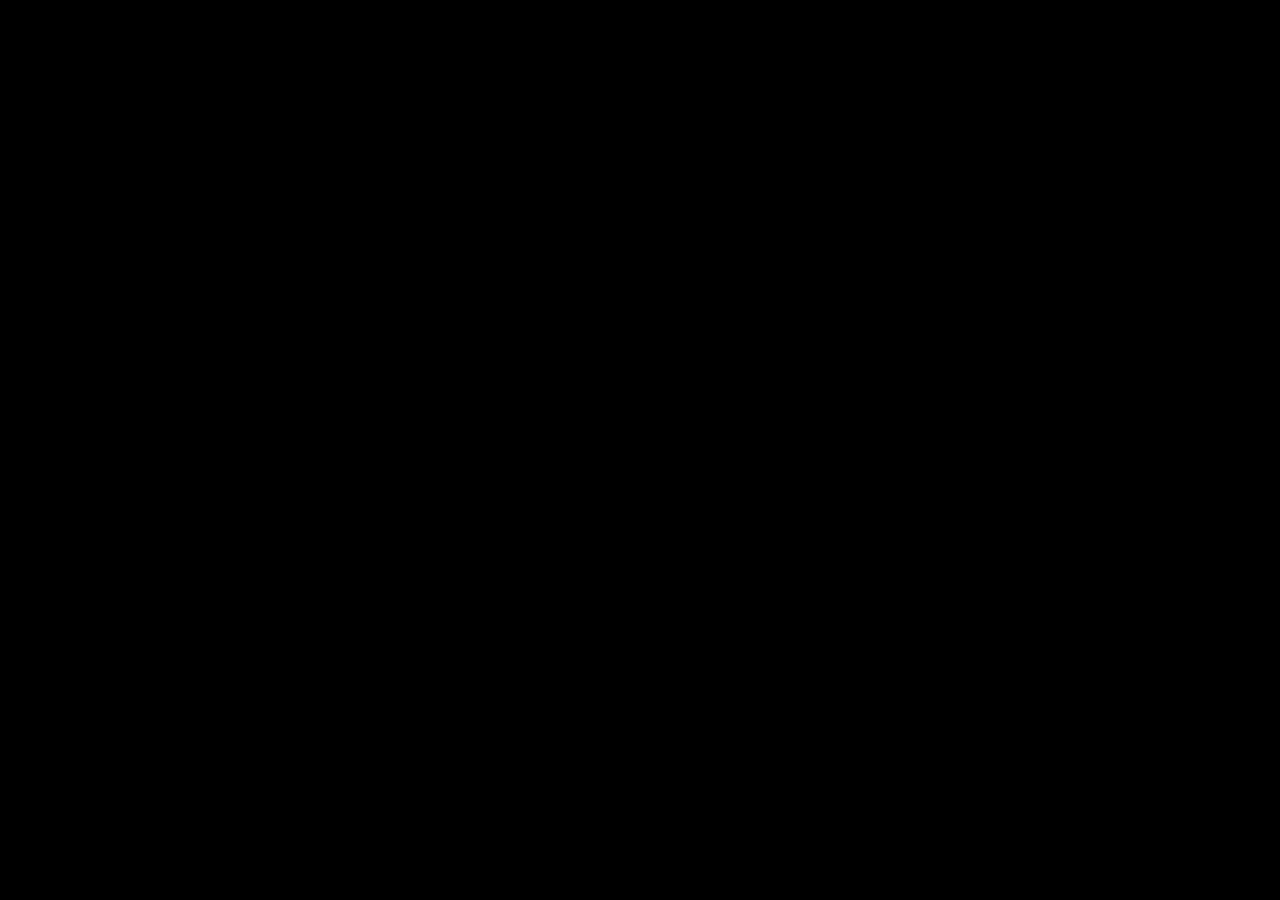
==== index.html @ fb5c81a0 "Update index.html" ====
<!DOCTYPE html>
<meta name="viewport" content="width=device-width, initial-scale=1.0">
<title id="title">Shared Content</title>
<style>body {background: black;height: 100%;
  margin: 0;
  padding: 0;
  overflow: hidden;}
iframe {position: absolute;
  top: 0;
  left: 0;
  width: 100%;
  height: auto;
  border: none;
       }</style>
<div style="position: relative;
  overflow: hidden;
  width: 100%;
  padding-top: 56.25%;">
<iframe id="frame" width=100% frameborder="0" allowfullscreen="true"></iframe></div>
<script src="index.js"></script>
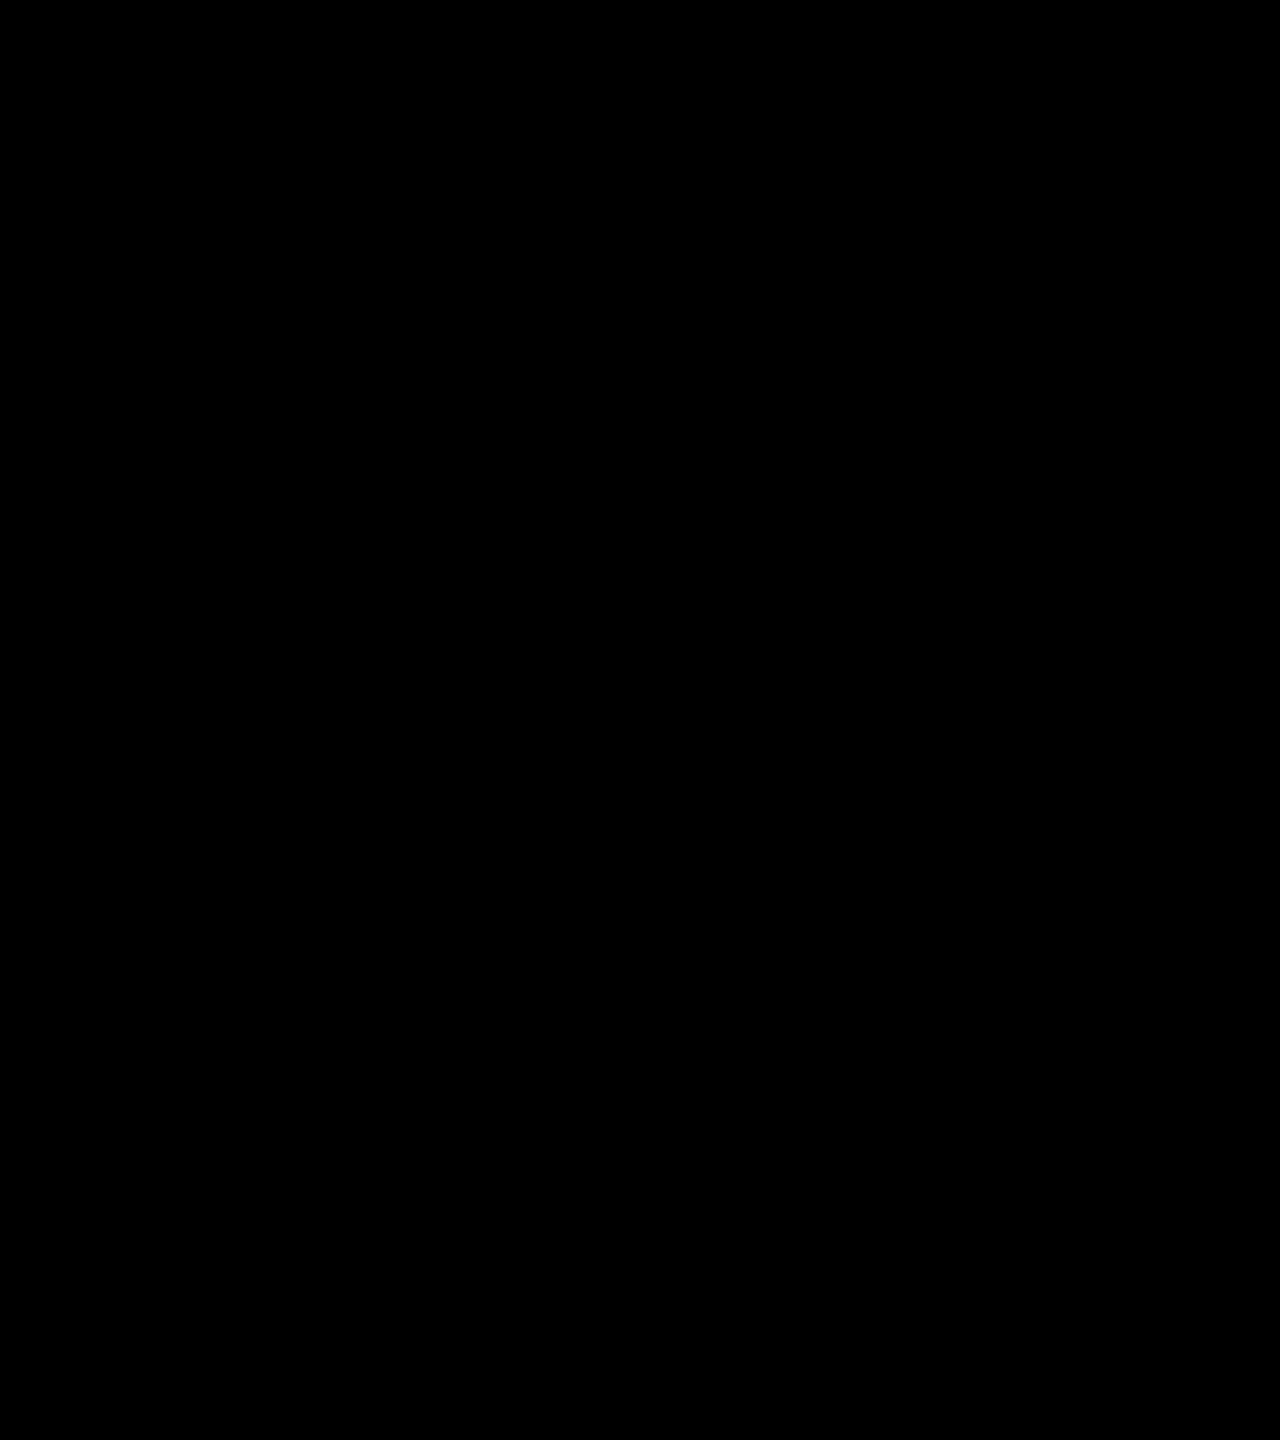
==== commit 01d5f3bc: "Update index.html" ====
--- a/index.html
+++ b/index.html
@@ -4,12 +4,13 @@
 <style>body {background: black;height: 100%;
   margin: 0;
   padding: 0;
-  overflow: hidden;}
+  overflow: hidden;
+            padding-top: 56.25%}
 iframe {position: absolute;
   top: 0;
   left: 0;
   width: 100%;
-  height: auto;
+  height: 100%;
   border: none;
        }</style>
 <div style="position: relative;
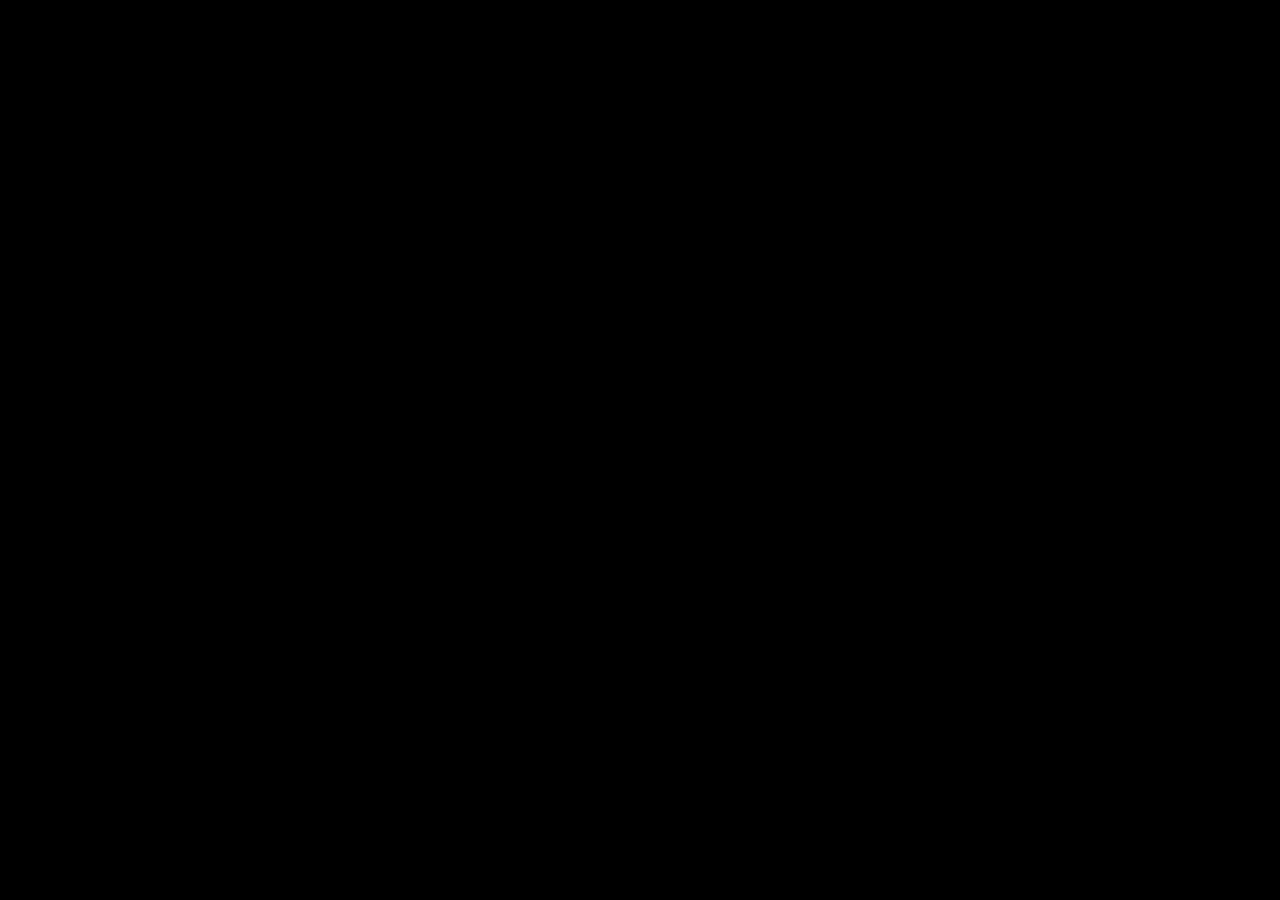
==== commit bccf0f0f: "Update index.html" ====
--- a/index.html
+++ b/index.html
@@ -4,13 +4,12 @@
 <style>body {background: black;height: 100%;
   margin: 0;
   padding: 0;
-  overflow: hidden;
-            padding-top: 56.25%}
+  overflow: hidden;}
 iframe {position: absolute;
   top: 0;
   left: 0;
   width: 100%;
-  height: 100%;
+ ;
   border: none;
        }</style>
 <div style="position: relative;
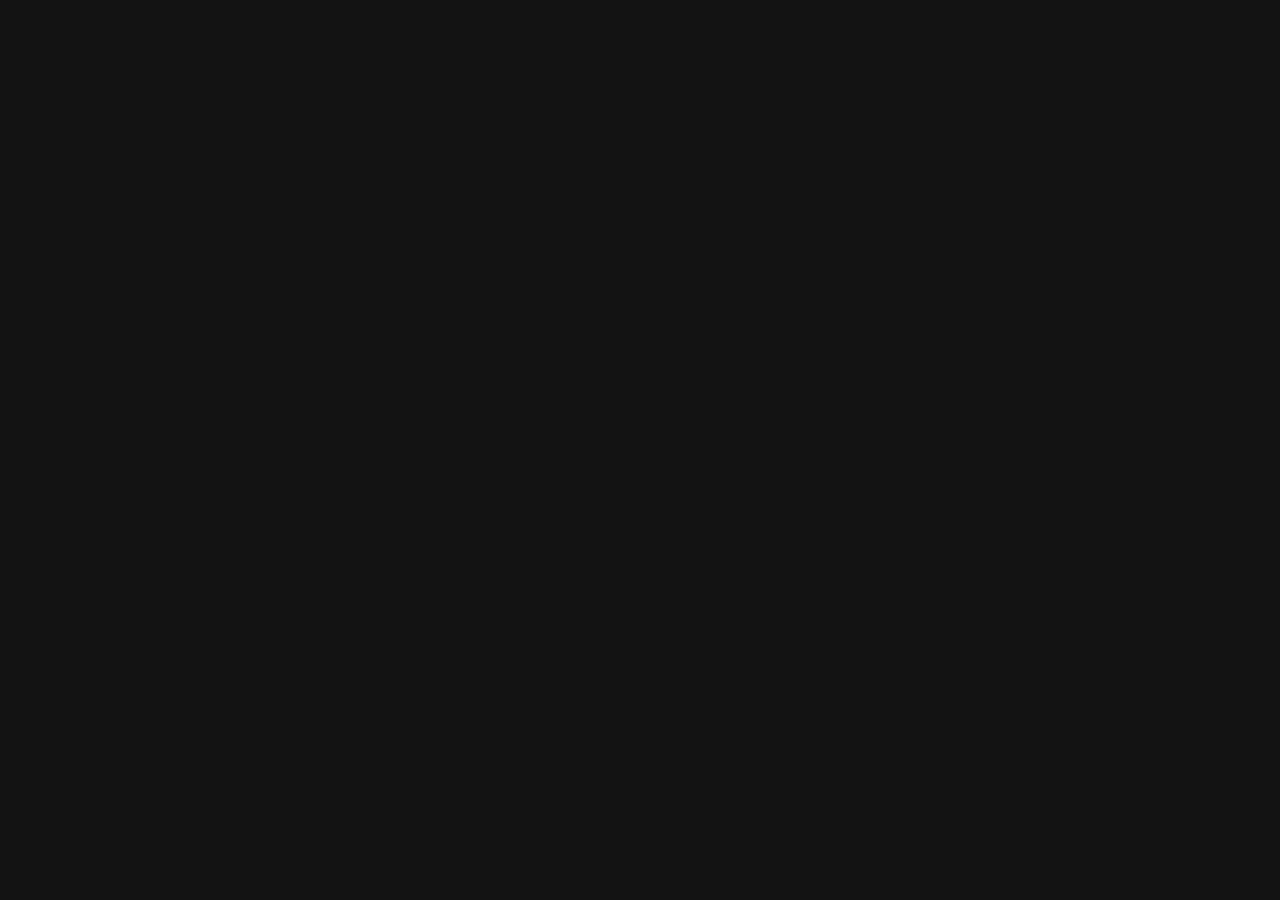
==== commit e3097433: "a" ====
--- a/index.html
+++ b/index.html
@@ -1,20 +1,24 @@
 <!DOCTYPE html>
 <meta name="viewport" content="width=device-width, initial-scale=1.0">
-<title id="title">Shared Content</title>
-<style>body {background: black;height: 100%;
-  margin: 0;
-  padding: 0;
-  overflow: hidden;}
-iframe {position: absolute;
-  top: 0;
-  left: 0;
-  width: 100%;
- ;
-  border: none;
-       }</style>
+<title>Shared Content</title>
+<style type="text/css">
+     body {
+        margin: 0;
+        padding: 0;
+        overflow: hidden;
+        background-color: #151313;
+    }
+    iframe {
+        height: 100%;
+        width: 100%;
+        border: none;
+        overflow: hidden;
+    }
+
+    </style>
 <div style="position: relative;
   overflow: hidden;
   width: 100%;
   padding-top: 56.25%;">
-<iframe id="frame" width=100% frameborder="0" allowfullscreen="true"></iframe></div>
-<script src="index.js"></script>
+<iframe id="frame" allowfullscreen ></iframe></div>
+<script src="index.js"></script>
